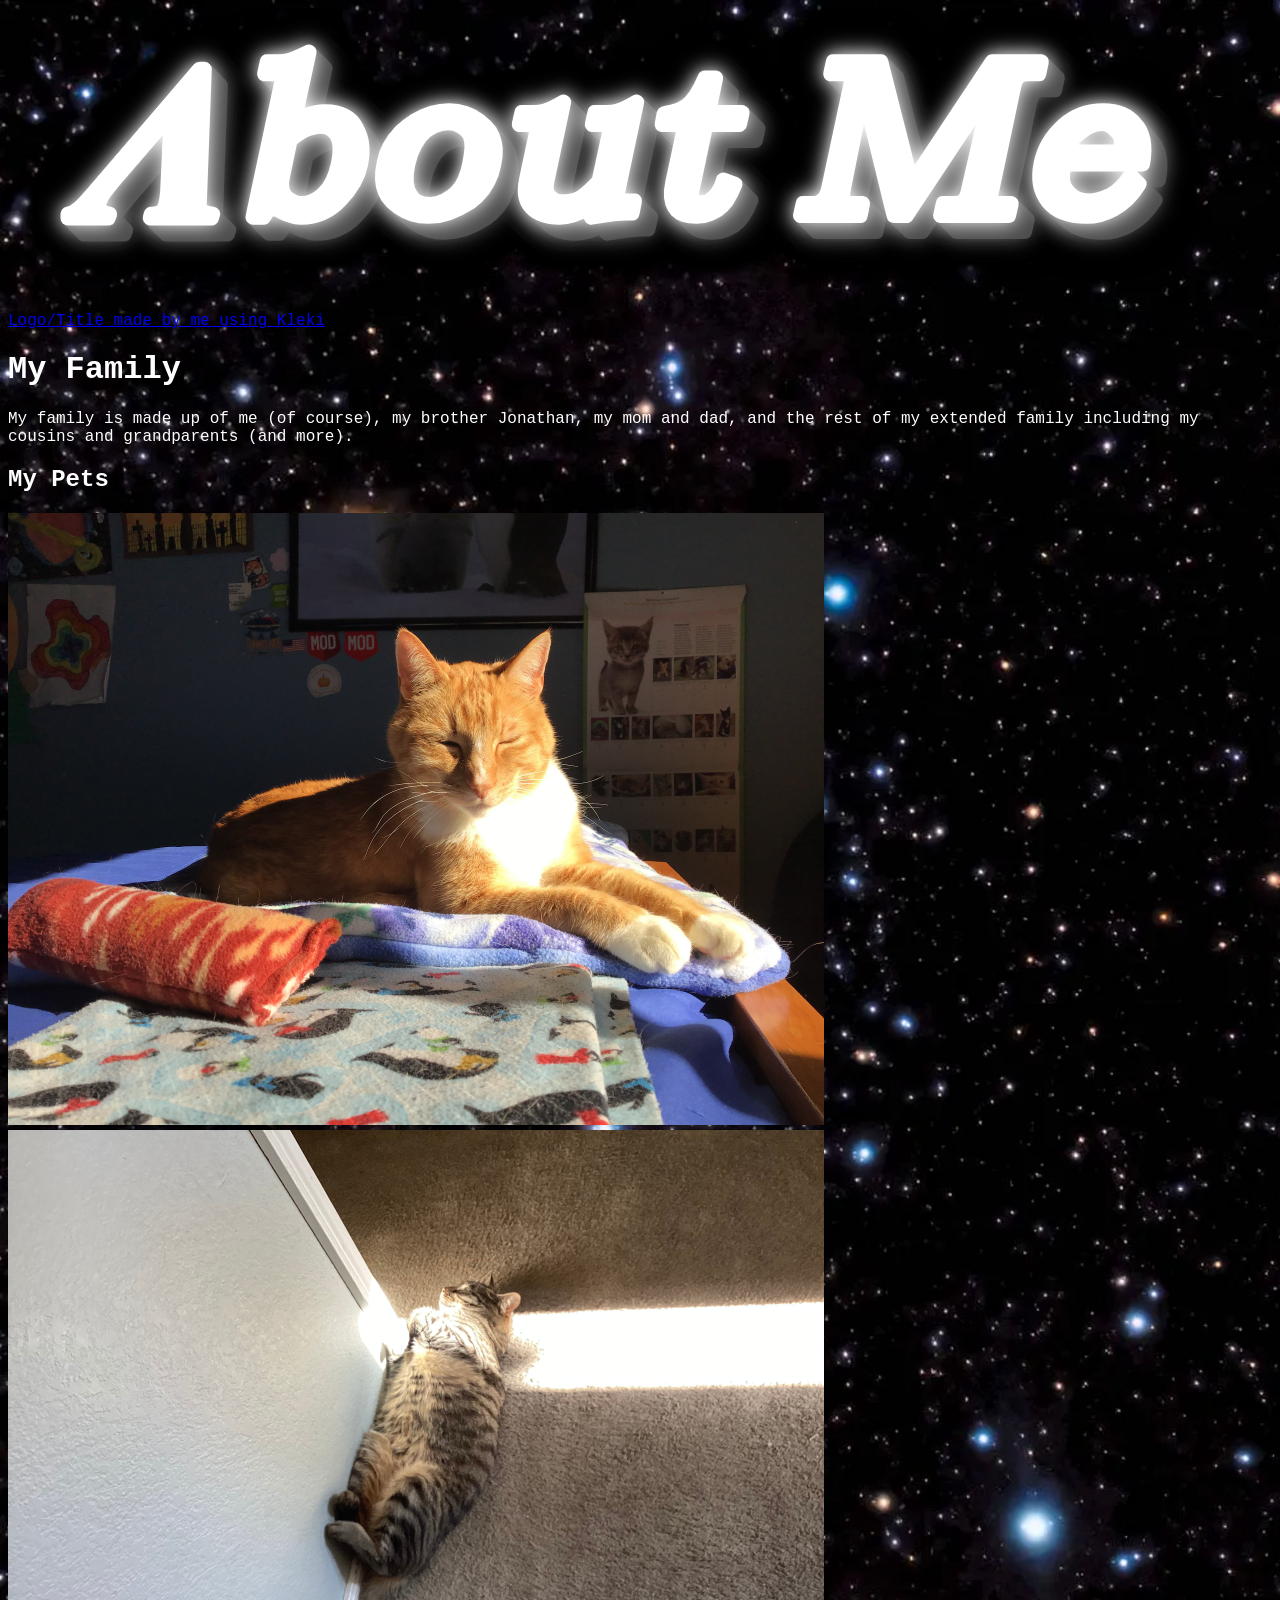
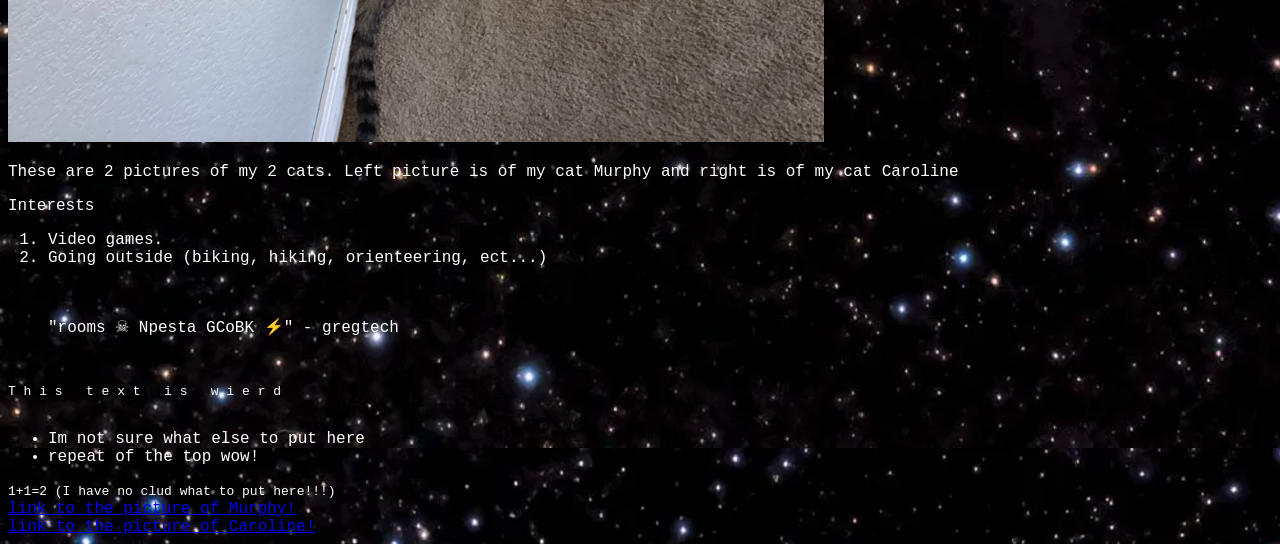
==== html/about.html @ 4f83e1c6 "refresh i dd the fil" ====
<!DOCTYPE html>
<html lang="en">
<head>
    <meta charset="UTF-8">
    <meta name="viewport" content="width=device-width, initial-scale=1.0">
    <link rel="stylesheet" href="../css/style.css"/>
    <title>About Me</title>
</head>
<body>
	<img src="../img/aboutmetext.png"  alt="Text reading [About Me]" id="aboutmetext">
	<br>
	<a href="https://kleki.com/">Logo/Title made by me using Kleki</a>
	<h1>My Family</h1>
	<p>My family is made up of me (of course), my brother Jonathan, my mom and dad, and the rest of my extended family including my cousins and grandparents (and more).</p>
	<h2>My Pets</h2>
	<img src="../img/murphy.png" alt="Picture of one of my cats, Murphy." width="816" height="612" id="murphy">
	<img src="../img/caroline.png" alt="Picture of my other cat, Caroline." width="816" height="612" id="caroline">
	<p>These are 2 pictures of my 2 cats. Left picture is of my cat Murphy and right is of my cat Caroline</p>
	<h>Interests</h1>
	<ol>
  <li>Video games.</li>
  <li>Going outside (biking, hiking, orienteering, ect...)</li>
	</ol>
	<br>
	<blockquote>"rooms ☠ Npesta GCoBK ⚡" - gregtech</blockquote>
	<br>
	<pre>
T h i s   t e x t   i s   w i e r d
	</pre>
	<ul>
		<li>Im not sure what else to put here</li>
		<li>repeat of the top wow!</li>
	</ul>
	<code> 1+1=2 (I have no clud what to put here!!!) </code>
	<br>
	<a href="#murphy">link to the picture of Murphy!</a>
	<br>
	<a href="#caroline">link to the picture of Caroline!</a>
</body>
</html>
---- css/style.css ----
body {
	background-image: url('../img/backround.png'); 
    font-family: 'Courier New', Courier, monospace;
    color: white;
	}
 #aboutmetext {
    align: center;
 }
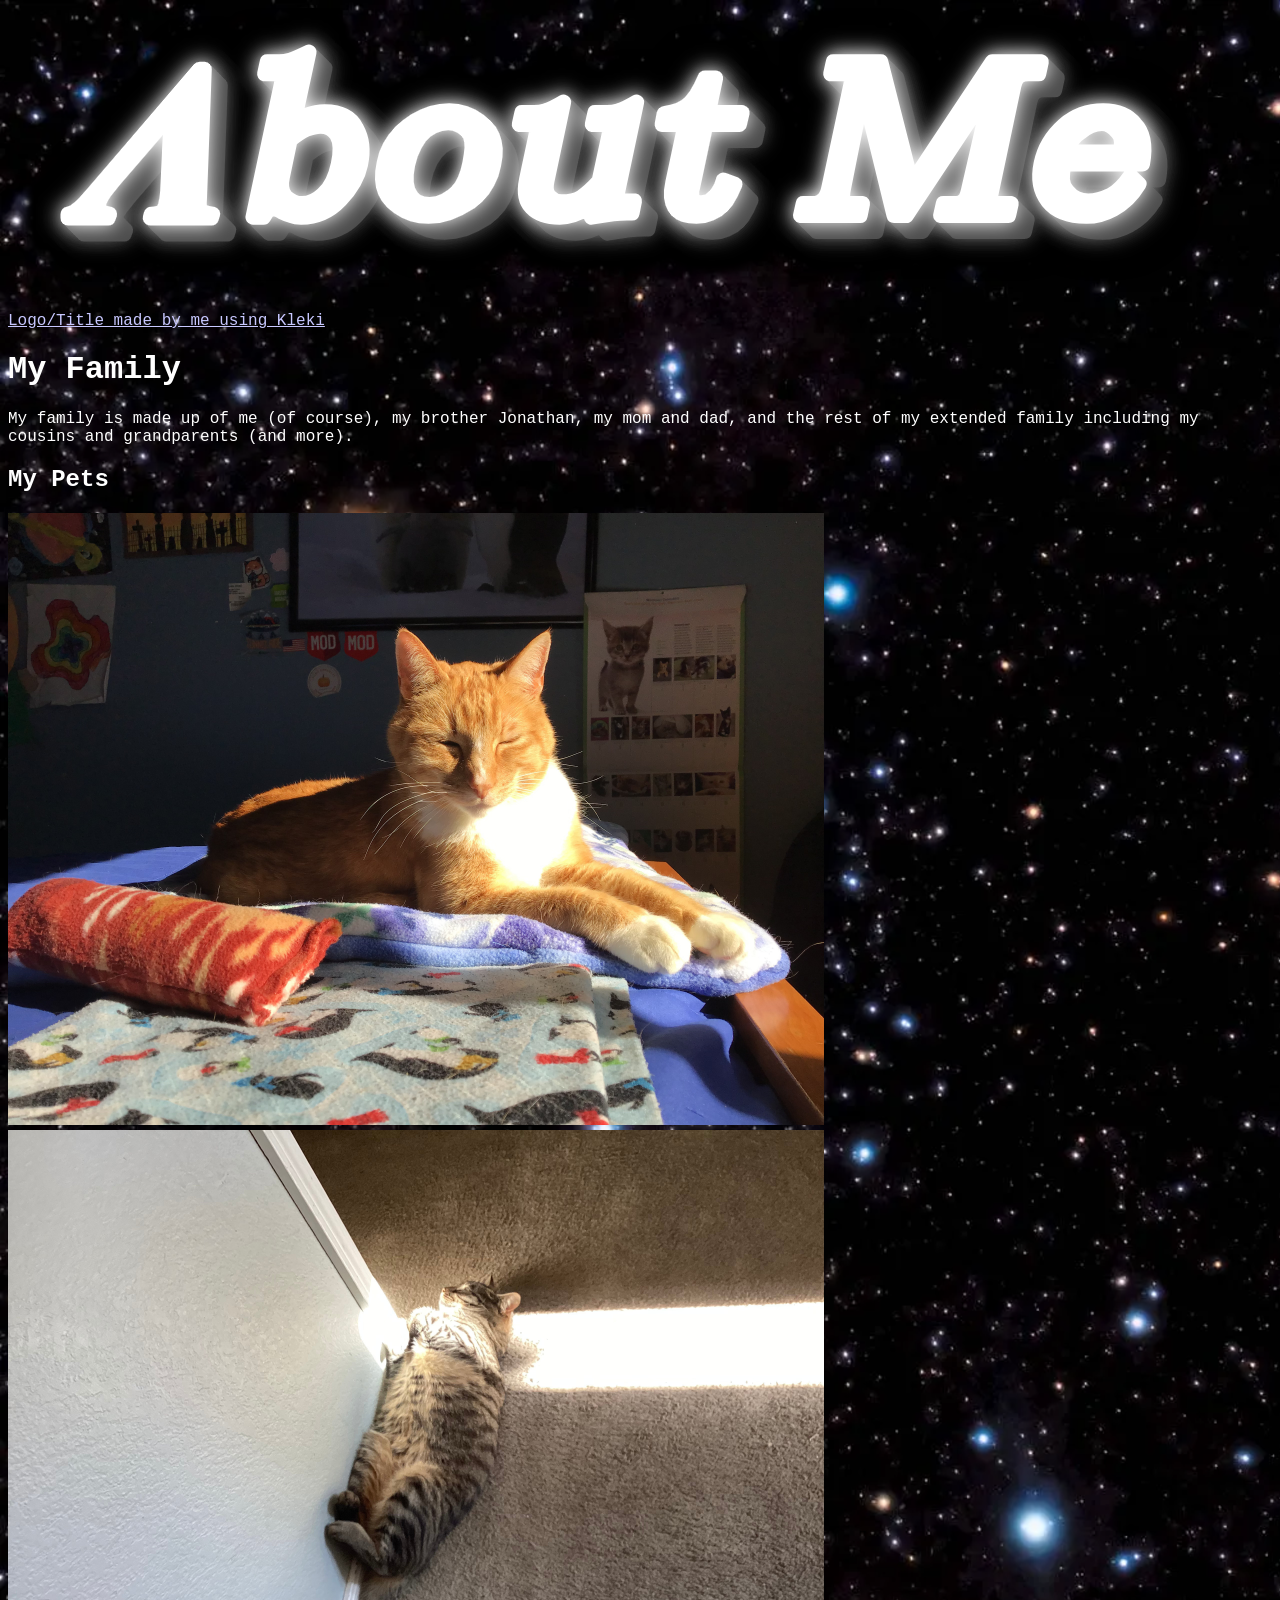
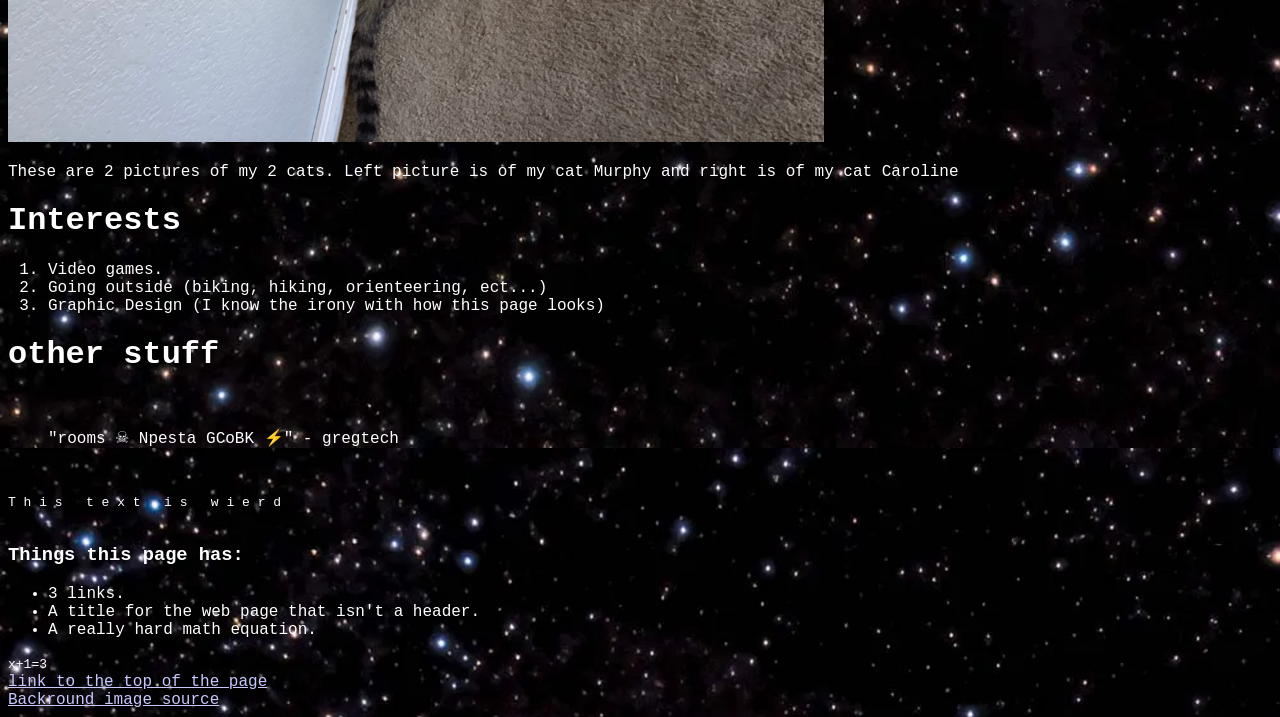
==== commit 0a4d8697: "edited styling" ====
--- a/html/about.html
+++ b/html/about.html
@@ -3,7 +3,7 @@
 <head>
     <meta charset="UTF-8">
     <meta name="viewport" content="width=device-width, initial-scale=1.0">
-    <link rel="stylesheet" href="../css/style.css"/>
+    <link rel="stylesheet" href="../css/amstyle.css"/>
     <title>About Me</title>
 </head>
 <body>
@@ -16,25 +16,29 @@
 	<img src="../img/murphy.png" alt="Picture of one of my cats, Murphy." width="816" height="612" id="murphy">
 	<img src="../img/caroline.png" alt="Picture of my other cat, Caroline." width="816" height="612" id="caroline">
 	<p>These are 2 pictures of my 2 cats. Left picture is of my cat Murphy and right is of my cat Caroline</p>
-	<h>Interests</h1>
+	<h1>Interests</h1>
 	<ol>
-  <li>Video games.</li>
-  <li>Going outside (biking, hiking, orienteering, ect...)</li>
+		<li>Video games.</li>
+		<li>Going outside (biking, hiking, orienteering, ect...)</li>
+		<li>Graphic Design (I know the irony with how this page looks)</li>
 	</ol>
+	<h1>other stuff</h1>
 	<br>
 	<blockquote>"rooms ☠ Npesta GCoBK ⚡" - gregtech</blockquote>
 	<br>
 	<pre>
 T h i s   t e x t   i s   w i e r d
 	</pre>
+	<h3>Things this page has:</h3>
 	<ul>
-		<li>Im not sure what else to put here</li>
-		<li>repeat of the top wow!</li>
+		<li>3 links.</li>
+		<li>A title for the web page that isn't a header.</li>
+		<li>A really hard math equation.</li>
 	</ul>
-	<code> 1+1=2 (I have no clud what to put here!!!) </code>
+	<code>x+1=3</code>
 	<br>
-	<a href="#murphy">link to the picture of Murphy!</a>
+	<a href="#aboutmetext">link to the top of the page</a>
 	<br>
-	<a href="#caroline">link to the picture of Caroline!</a>
+	<a href="https://www.britannica.com/science/star-astronomy">Backround image source</a>
 </body>
 </html>
--- a/css/amstyle.css
+++ b/css/amstyle.css
@@ -0,0 +1,20 @@
+body {
+	background-image: url('../img/backround.png'); 
+    font-family: 'Courier New', Courier, monospace;
+    color: white;
+	}
+ #aboutmetext {
+    box-align: center;
+ }
+a {
+    color: rgb(200, 200, 255);
+    }
+a:visited {
+    color: rgb(255, 200, 255);
+    }
+a:hover {
+    color: rgb(100, 100, 255);
+}
+a:hover:visited {
+    color: rgb(255, 100, 255);
+}
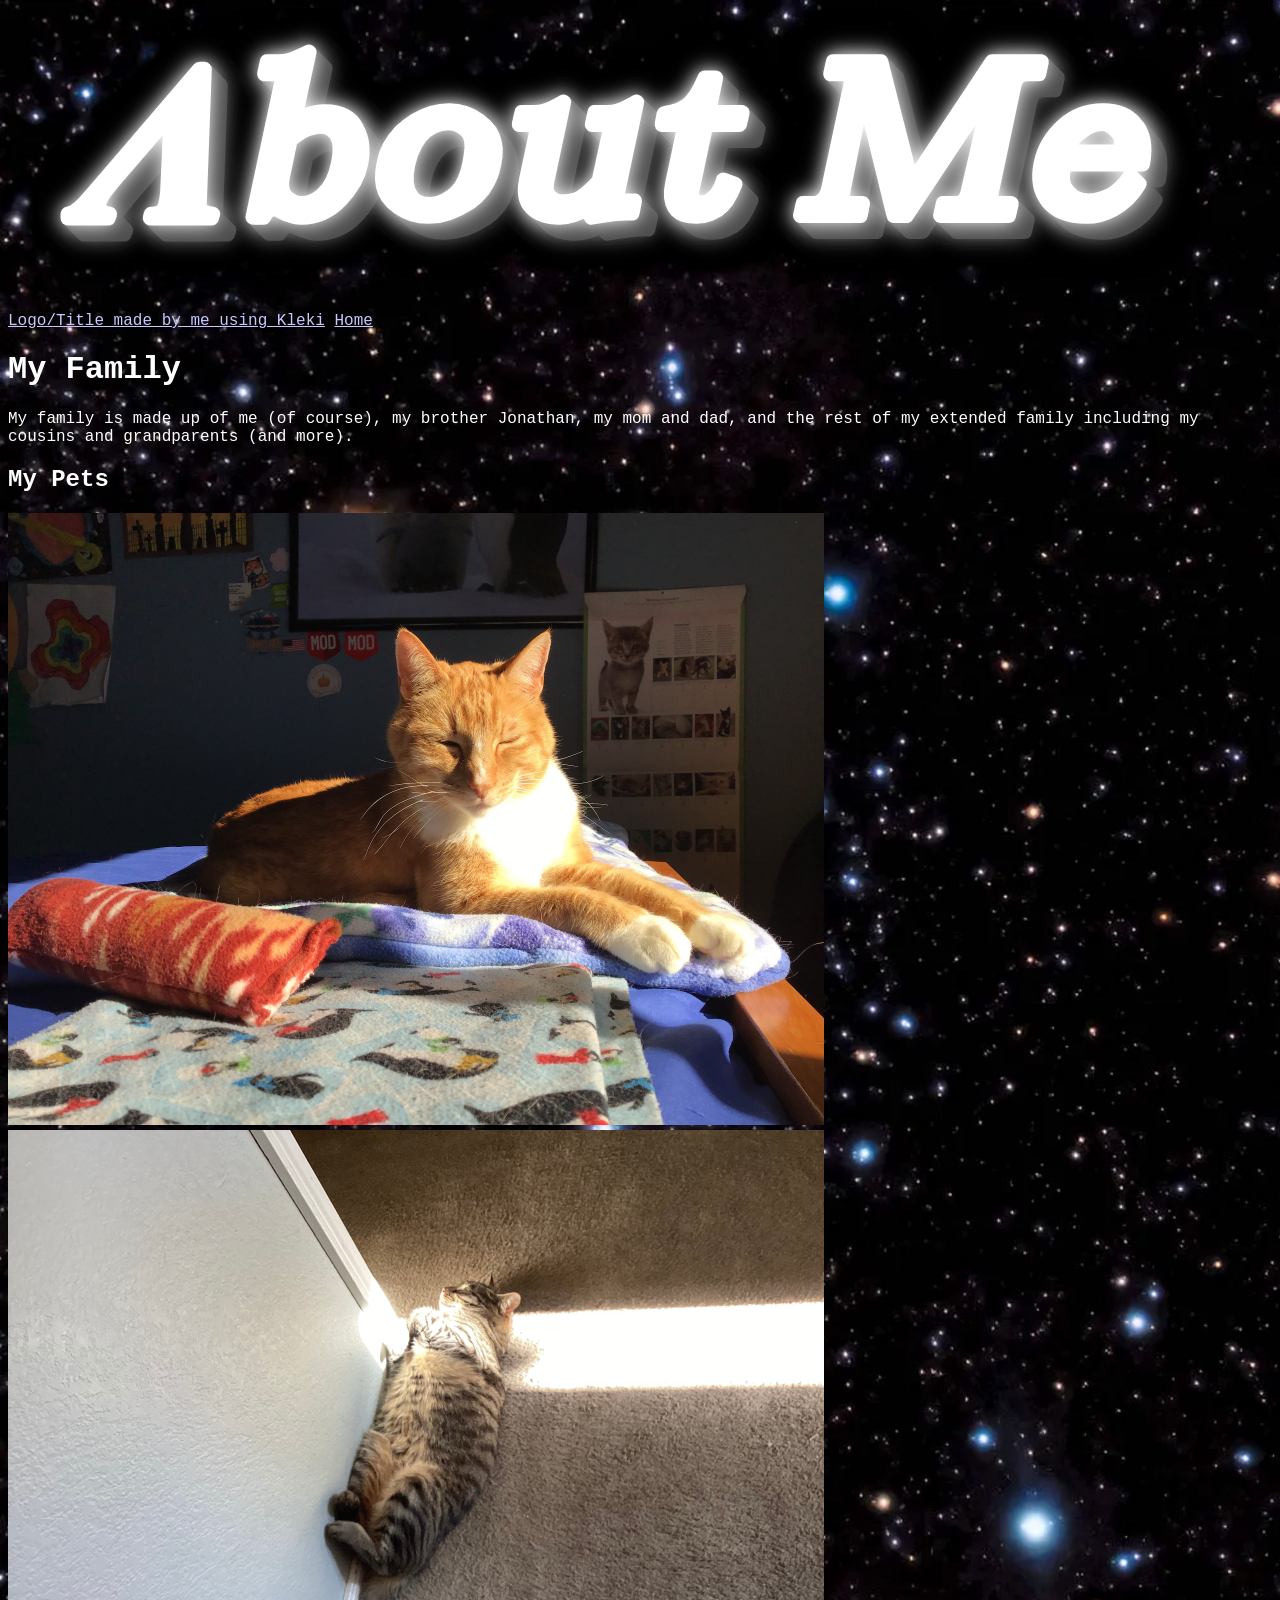
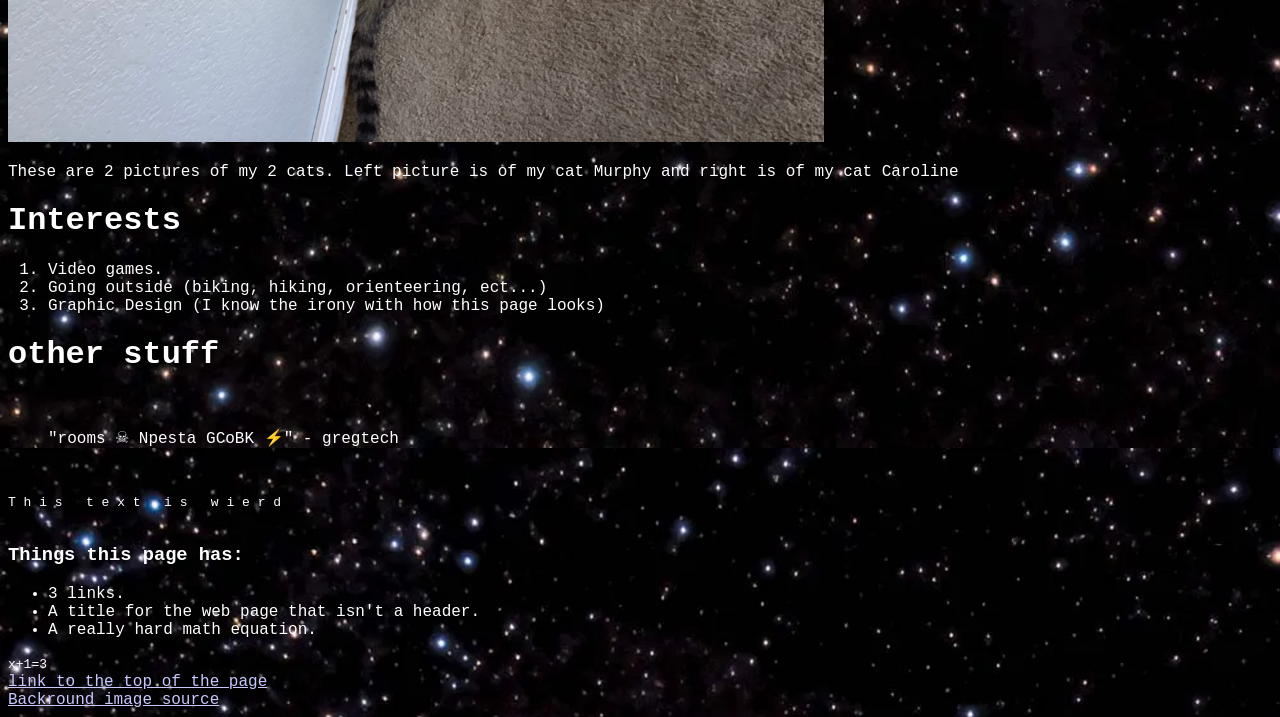
==== commit 72f99b60: "Added Image map and updated home page" ====
--- a/html/about.html
+++ b/html/about.html
@@ -10,6 +10,7 @@
 	<img src="../img/aboutmetext.png"  alt="Text reading [About Me]" id="aboutmetext">
 	<br>
 	<a href="https://kleki.com/">Logo/Title made by me using Kleki</a>
+    <a href="../index.html">Home</a>
 	<h1>My Family</h1>
 	<p>My family is made up of me (of course), my brother Jonathan, my mom and dad, and the rest of my extended family including my cousins and grandparents (and more).</p>
 	<h2>My Pets</h2>
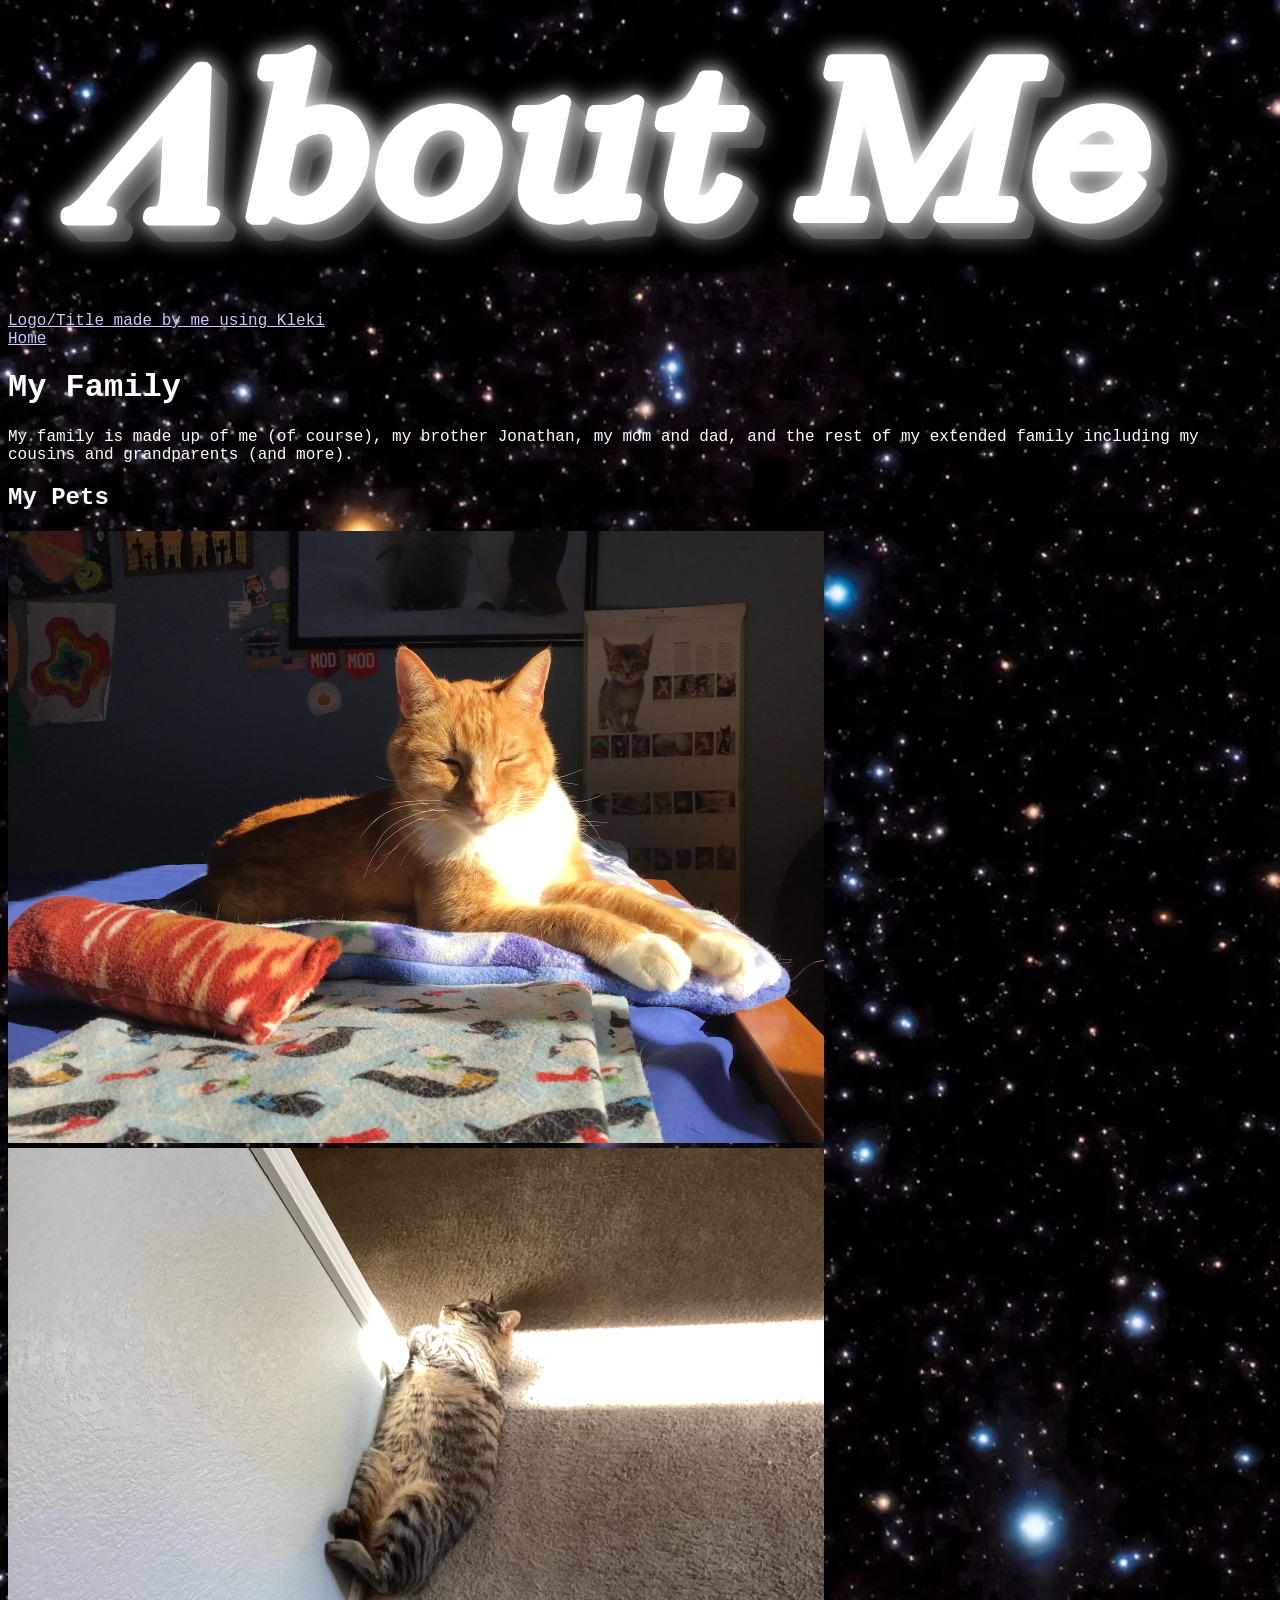
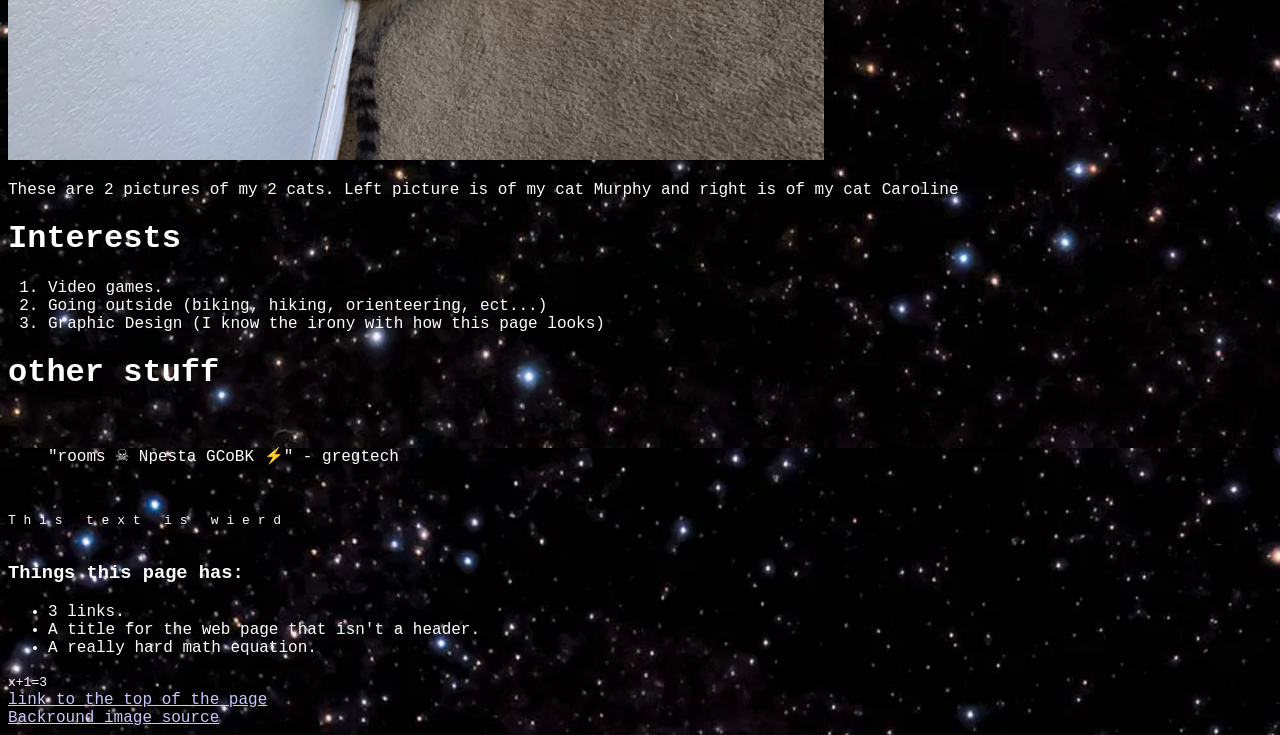
==== commit da2fab75: "help im im i don. nyuuuuu" ====
--- a/html/about.html
+++ b/html/about.html
@@ -1,16 +1,16 @@
 <!DOCTYPE html>
 <html lang="en">
 <head>
-    <meta charset="UTF-8">
-    <meta name="viewport" content="width=device-width, initial-scale=1.0">
-    <link rel="stylesheet" href="../css/amstyle.css"/>
-    <title>About Me</title>
+   <meta charset="UTF-8">
+   <meta name="viewport" content="width=device-width, initial-scale=1.0">
+   <link rel="stylesheet" href="../css/amstyle.css"/>
+   <title>About Me</title>
 </head>
 <body>
 	<img src="../img/aboutmetext.png"  alt="Text reading [About Me]" id="aboutmetext">
 	<br>
-	<a href="https://kleki.com/">Logo/Title made by me using Kleki</a>
-    <a href="../index.html">Home</a>
+	<a href="https://kleki.com/">Logo/Title made by me using Kleki</a><br>
+	<a href="../index.html">Home</a><br>
 	<h1>My Family</h1>
 	<p>My family is made up of me (of course), my brother Jonathan, my mom and dad, and the rest of my extended family including my cousins and grandparents (and more).</p>
 	<h2>My Pets</h2>
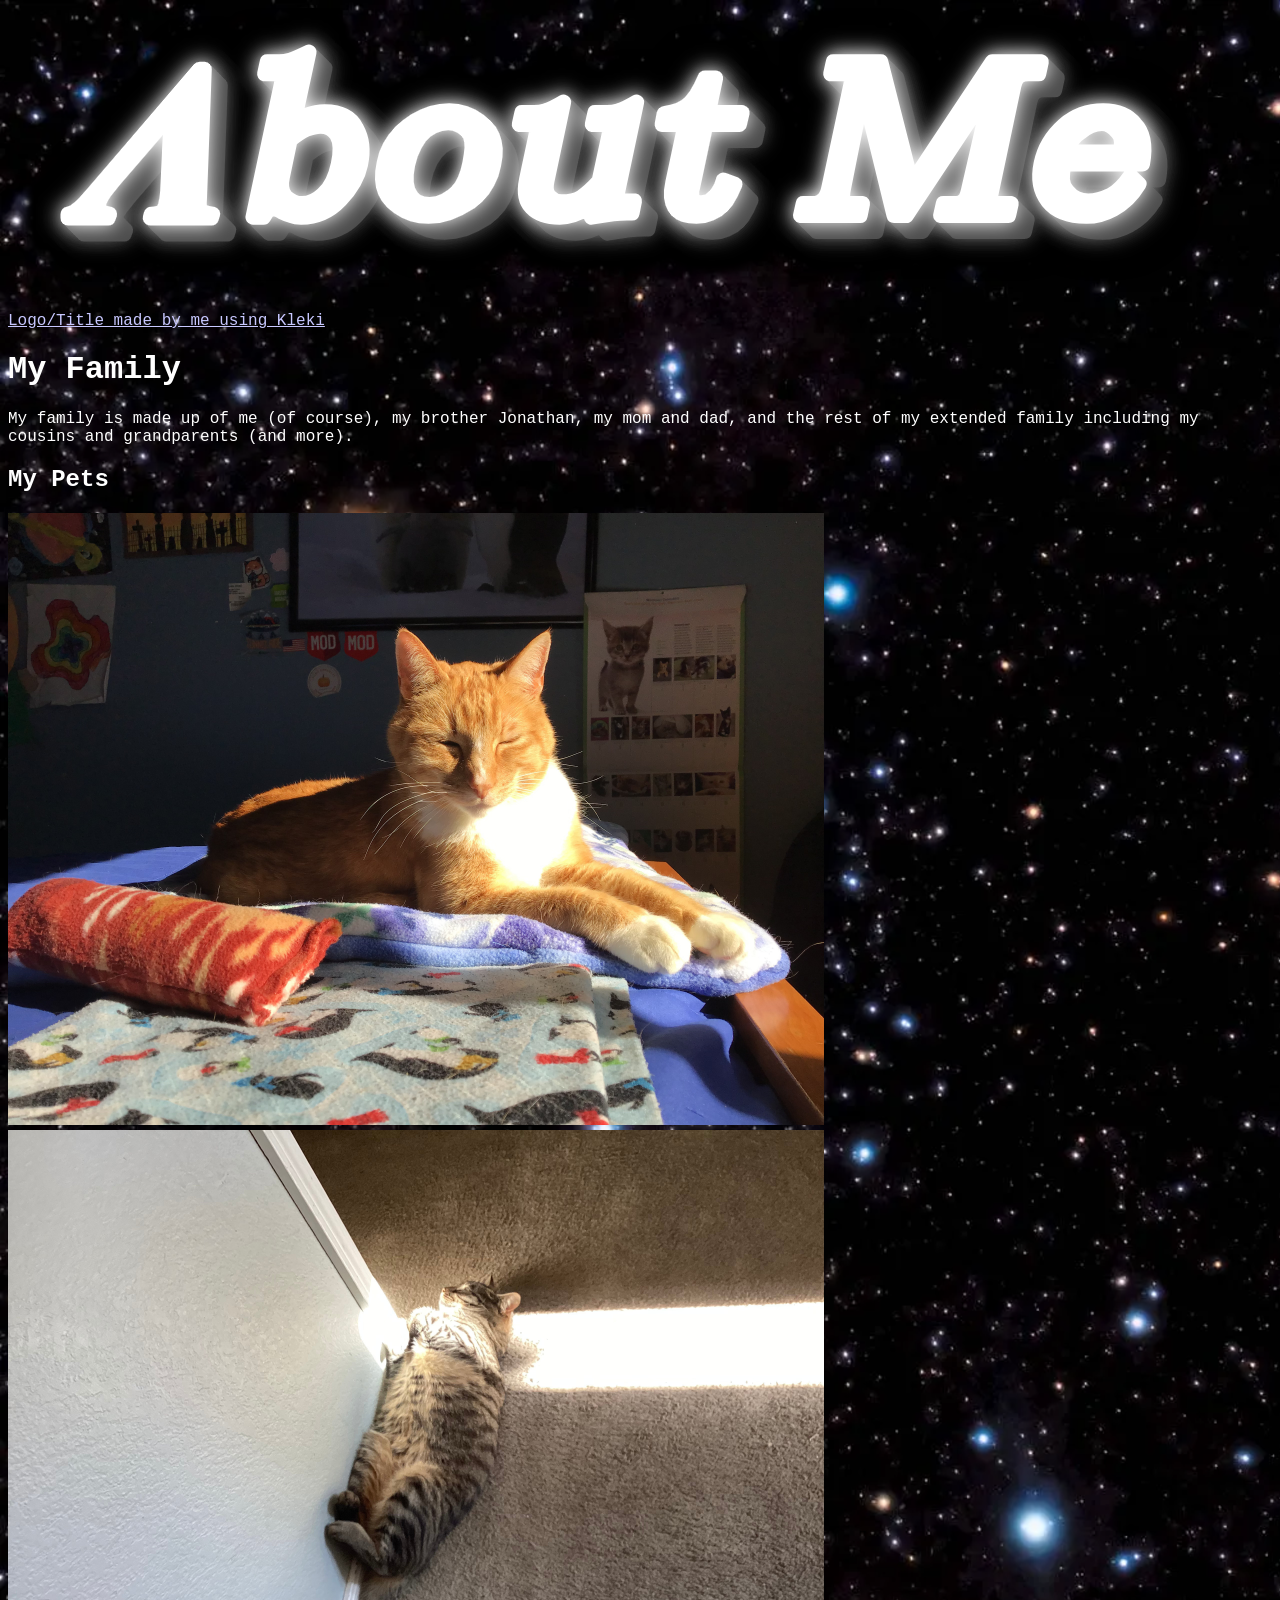
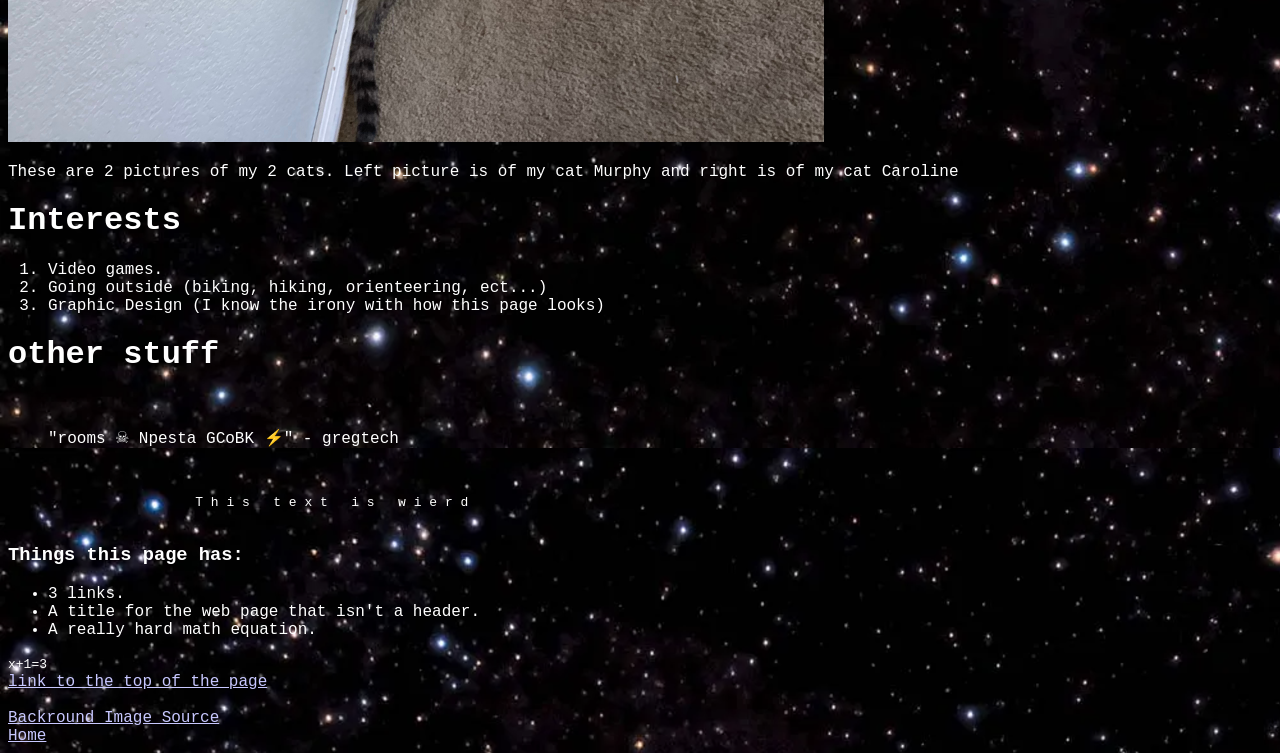
==== commit 41678033: "Adjusted Styling and Code added semantic tags throughout pages lacking ones, made code layout simila" ====
--- a/html/about.html
+++ b/html/about.html
@@ -1,45 +1,53 @@
 <!DOCTYPE html>
 <html lang="en">
 <head>
-   <meta charset="UTF-8">
-   <meta name="viewport" content="width=device-width, initial-scale=1.0">
-   <link rel="stylesheet" href="../css/amstyle.css"/>
-   <title>About Me</title>
+    <meta charset="UTF-8">
+    <meta name="viewport" content="width=device-width, initial-scale=1.0">
+    <link rel="stylesheet" href="../css/amstyle.css"/>
+	<title>About Me</title>
 </head>
 <body>
-	<img src="../img/aboutmetext.png"  alt="Text reading [About Me]" id="aboutmetext">
-	<br>
-	<a href="https://kleki.com/">Logo/Title made by me using Kleki</a><br>
-	<a href="../index.html">Home</a><br>
-	<h1>My Family</h1>
-	<p>My family is made up of me (of course), my brother Jonathan, my mom and dad, and the rest of my extended family including my cousins and grandparents (and more).</p>
-	<h2>My Pets</h2>
-	<img src="../img/murphy.png" alt="Picture of one of my cats, Murphy." width="816" height="612" id="murphy">
-	<img src="../img/caroline.png" alt="Picture of my other cat, Caroline." width="816" height="612" id="caroline">
-	<p>These are 2 pictures of my 2 cats. Left picture is of my cat Murphy and right is of my cat Caroline</p>
-	<h1>Interests</h1>
-	<ol>
-		<li>Video games.</li>
-		<li>Going outside (biking, hiking, orienteering, ect...)</li>
-		<li>Graphic Design (I know the irony with how this page looks)</li>
-	</ol>
-	<h1>other stuff</h1>
-	<br>
-	<blockquote>"rooms ☠ Npesta GCoBK ⚡" - gregtech</blockquote>
-	<br>
-	<pre>
-T h i s   t e x t   i s   w i e r d
-	</pre>
-	<h3>Things this page has:</h3>
-	<ul>
-		<li>3 links.</li>
-		<li>A title for the web page that isn't a header.</li>
-		<li>A really hard math equation.</li>
-	</ul>
-	<code>x+1=3</code>
-	<br>
-	<a href="#aboutmetext">link to the top of the page</a>
-	<br>
-	<a href="https://www.britannica.com/science/star-astronomy">Backround image source</a>
+	<header>
+		<img src="../img/aboutmetext.png"  alt="Text reading [About Me]" id="aboutmetext"><br>
+		<a href="https://kleki.com/">Logo/Title made by me using Kleki</a><br>
+	</header>
+
+	<main>
+		<h1>My Family</h1>
+		<p>My family is made up of me (of course), my brother Jonathan, my mom and dad, and the rest of my extended family including my cousins and grandparents (and more).</p>
+		<h2>My Pets</h2>
+		<img src="../img/murphy.png" alt="Picture of one of my cats, Murphy." width="816" height="612" id="murphy">
+		<img src="../img/caroline.png" alt="Picture of my other cat, Caroline." width="816" height="612" id="caroline">
+		<p>These are 2 pictures of my 2 cats. Left picture is of my cat Murphy and right is of my cat Caroline</p>
+		<h1>Interests</h1>
+		<ol>
+			<li>Video games.</li>
+			<li>Going outside (biking, hiking, orienteering, ect...)</li>
+			<li>Graphic Design (I know the irony with how this page looks)</li>
+		</ol>
+		<h1>other stuff</h1>
+		<br>
+		<blockquote>"rooms ☠ Npesta GCoBK ⚡" - gregtech</blockquote>
+		<br>
+		<pre>
+			T h i s   t e x t   i s   w i e r d
+		</pre>
+		<h3>Things this page has:</h3>
+		<ul>
+			<li>3 links.</li>
+			<li>A title for the web page that isn't a header.</li>
+			<li>A really hard math equation.</li>
+		</ul>
+		<code>x+1=3</code>
+		<br>
+		<a href="#aboutmetext">link to the top of the page</a>
+		<br>
+	</main>
+
+	<footer>
+		<br>
+		<a href="https://www.britannica.com/science/star-astronomy">Backround Image Source</a><br>
+		<a href="../index.html">Home</a><br>
+	</footer>
 </body>
 </html>
--- a/css/amstyle.css
+++ b/css/amstyle.css
@@ -2,19 +2,24 @@
 	background-image: url('../img/backround.png'); 
     font-family: 'Courier New', Courier, monospace;
     color: white;
-	}
- #aboutmetext {
-    box-align: center;
- }
+    }
+
 a {
     color: rgb(200, 200, 255);
     }
+
 a:visited {
     color: rgb(255, 200, 255);
     }
+
 a:hover {
-    color: rgb(100, 100, 255);
-}
+	color: rgb(100, 100, 255);
+    }
+
 a:hover:visited {
     color: rgb(255, 100, 255);
-}+    }
+
+a:hover:active {
+    color: rgb(255, 100, 100);
+    }
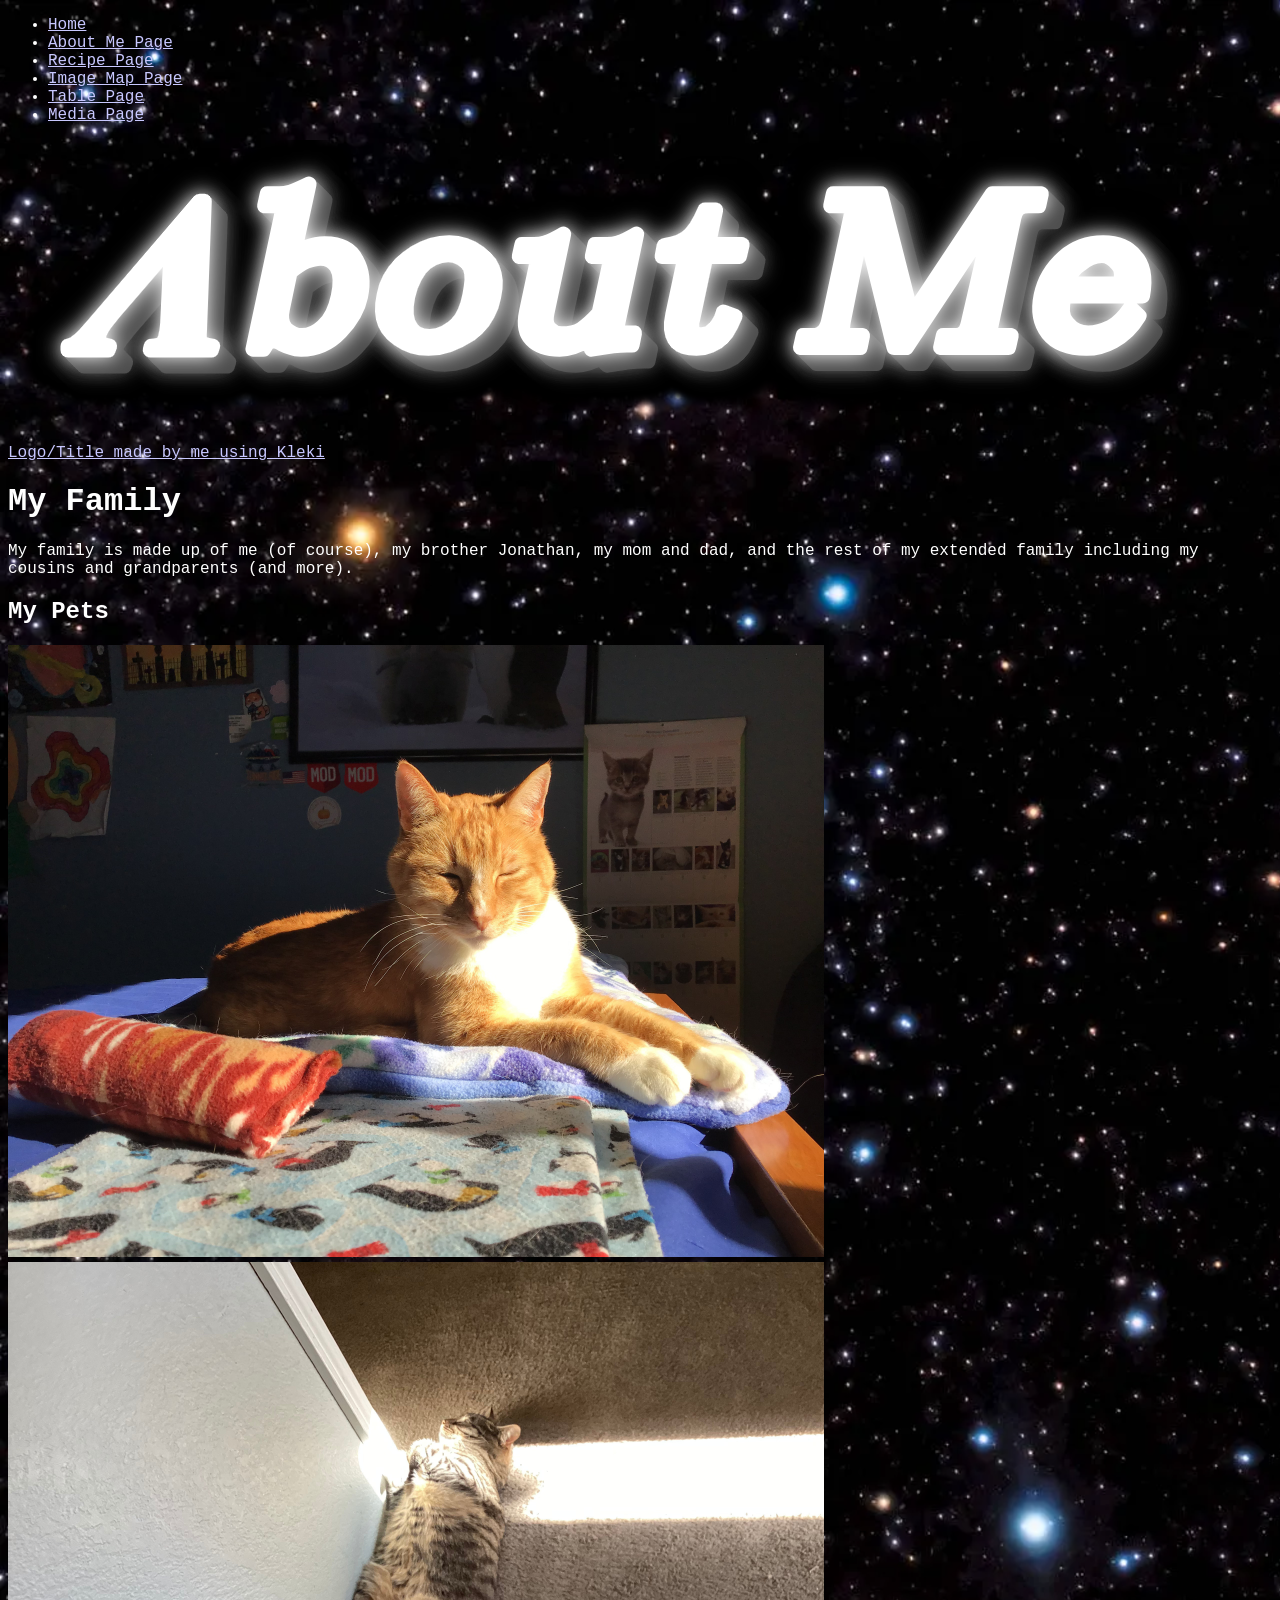
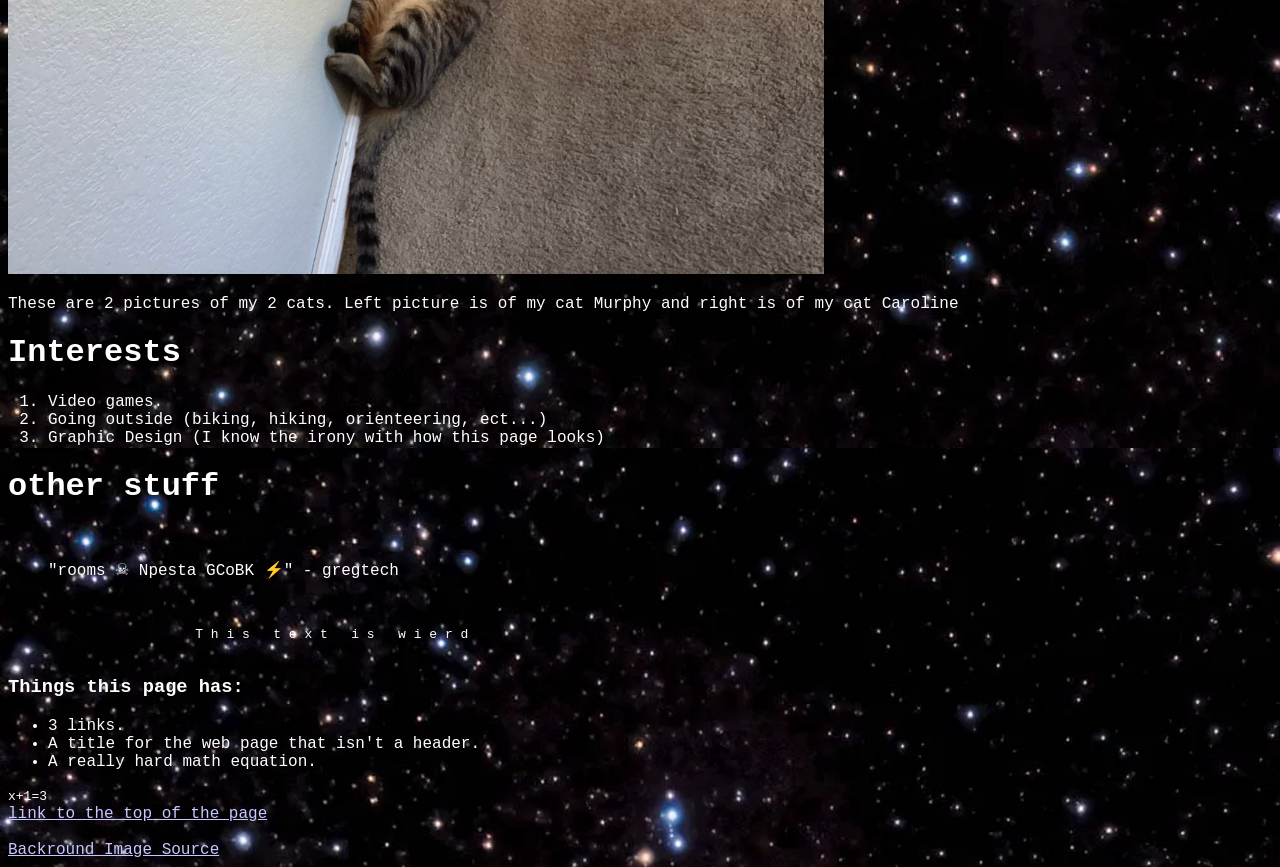
==== commit a919fbd5: "updated nav wip" ====
--- a/html/about.html
+++ b/html/about.html
@@ -7,7 +7,18 @@
 	<title>About Me</title>
 </head>
 <body>
-	<header>
+    <nav>
+		<ul>
+			<li><a href="../index.html">Home</a></li>
+			<li><a href="about.html">About Me Page</a></li>
+			<li><a href="recipe.html">Recipe Page</a></li>
+			<li><a href="imagemap.html">Image Map Page</a></li>
+			<li><a href="table.html">Table Page</a></li>
+			<li><a href="media.html">Media Page</a></li>
+		</ul>
+	</nav>
+
+    <header>
 		<img src="../img/aboutmetext.png"  alt="Text reading [About Me]" id="aboutmetext"><br>
 		<a href="https://kleki.com/">Logo/Title made by me using Kleki</a><br>
 	</header>
@@ -47,7 +58,6 @@
 	<footer>
 		<br>
 		<a href="https://www.britannica.com/science/star-astronomy">Backround Image Source</a><br>
-		<a href="../index.html">Home</a><br>
 	</footer>
 </body>
 </html>
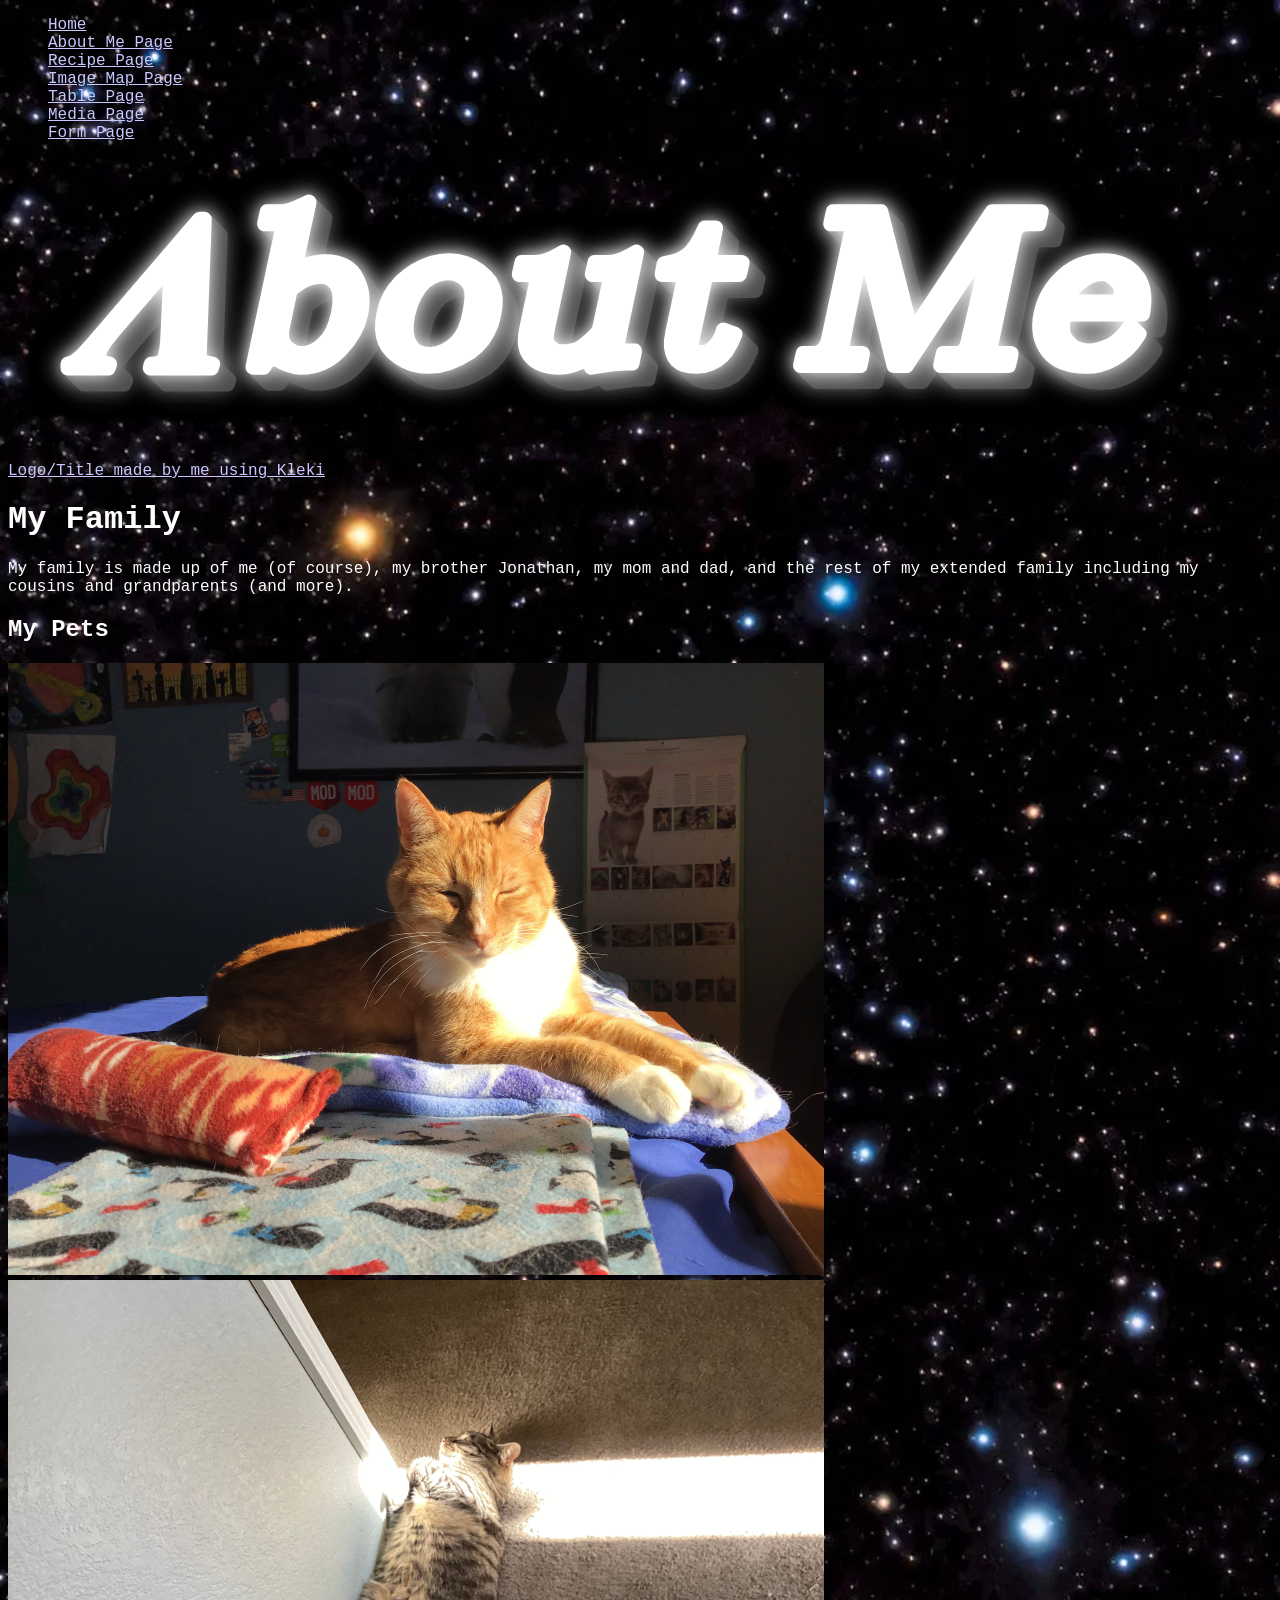
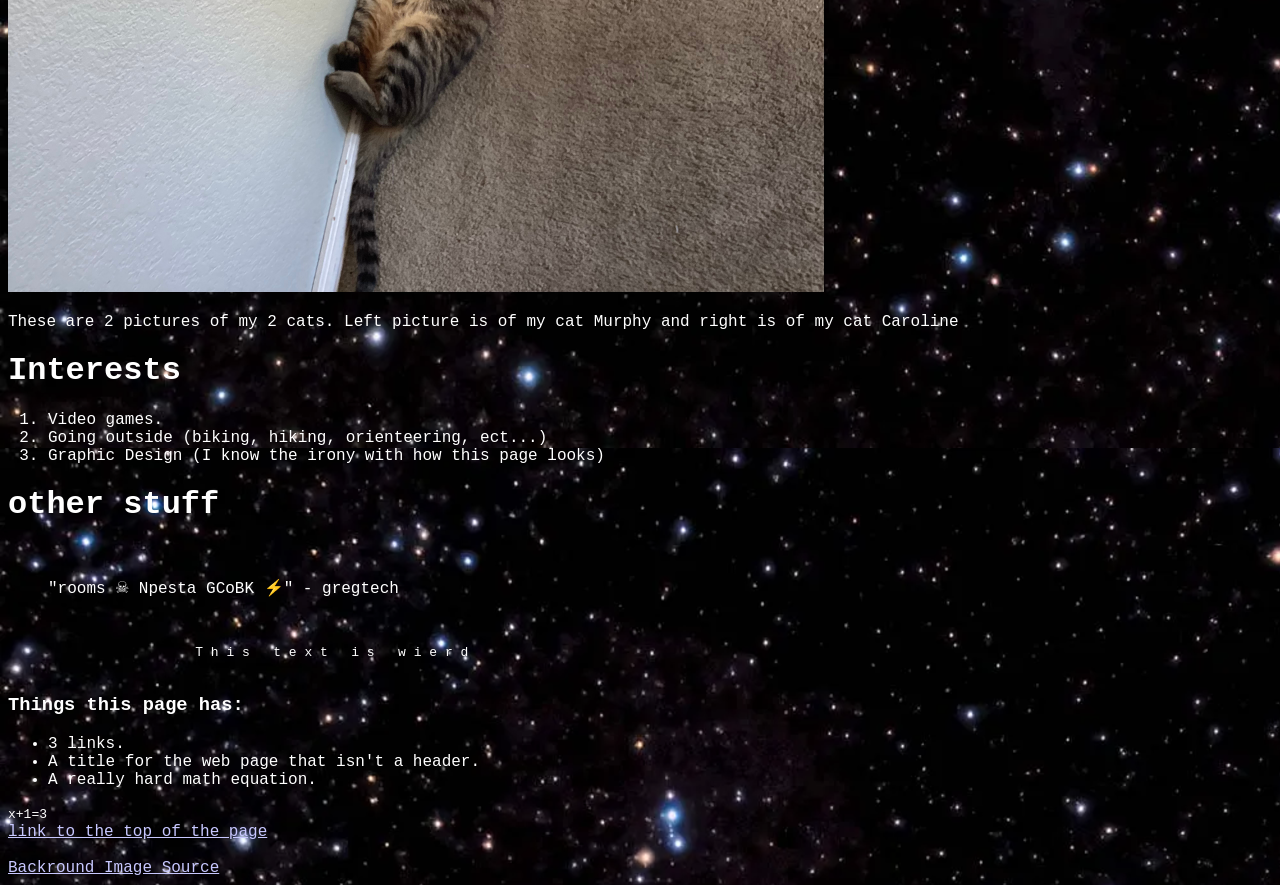
==== commit 2fe544bd: "added form page and fixed code the code is indented..." ====
--- a/html/about.html
+++ b/html/about.html
@@ -1,13 +1,13 @@
 <!DOCTYPE html>
 <html lang="en">
 <head>
-    <meta charset="UTF-8">
-    <meta name="viewport" content="width=device-width, initial-scale=1.0">
-    <link rel="stylesheet" href="../css/amstyle.css"/>
+	<meta charset="UTF-8">
+	<meta name="viewport" content="width=device-width, initial-scale=1.0">
+	<link rel="stylesheet" href="../css/amstyle.css"/>
 	<title>About Me</title>
 </head>
 <body>
-    <nav>
+	<nav>
 		<ul>
 			<li><a href="../index.html">Home</a></li>
 			<li><a href="about.html">About Me Page</a></li>
@@ -15,10 +15,11 @@
 			<li><a href="imagemap.html">Image Map Page</a></li>
 			<li><a href="table.html">Table Page</a></li>
 			<li><a href="media.html">Media Page</a></li>
+			<li><a href="form.html">Form Page</a></li>
 		</ul>
 	</nav>
 
-    <header>
+	<header>
 		<img src="../img/aboutmetext.png"  alt="Text reading [About Me]" id="aboutmetext"><br>
 		<a href="https://kleki.com/">Logo/Title made by me using Kleki</a><br>
 	</header>
--- a/css/amstyle.css
+++ b/css/amstyle.css
@@ -1,25 +1,44 @@
 body {
 	background-image: url('../img/backround.png'); 
-    font-family: 'Courier New', Courier, monospace;
-    color: white;
-    }
+	font-family: 'Courier New', Courier, monospace;
+	color: white;
+	}
 
 a {
-    color: rgb(200, 200, 255);
-    }
+	color: rgb(200, 200, 255);
+	}
 
 a:visited {
-    color: rgb(255, 200, 255);
-    }
+	color: rgb(255, 200, 255);
+	}
 
 a:hover {
 	color: rgb(100, 100, 255);
-    }
+	background-color: rgb(0, 0, 100);
+	}
 
 a:hover:visited {
-    color: rgb(255, 100, 255);
-    }
+	color: rgb(255, 100, 255);
+	background-color: rgb(100, 0, 100);
+	}
 
 a:hover:active {
-    color: rgb(255, 100, 100);
-    }+	color: rgb(255, 100, 100);
+	background-color: rgb(100, 0, 0);
+	}
+
+nav>ul {
+	list-style-type: none;
+	}
+
+nav>li {
+	display:inline-block
+	}
+
+nav>a {
+	display:inline-block
+	}
+
+nav>a {
+	text-decoration:none;
+	}
